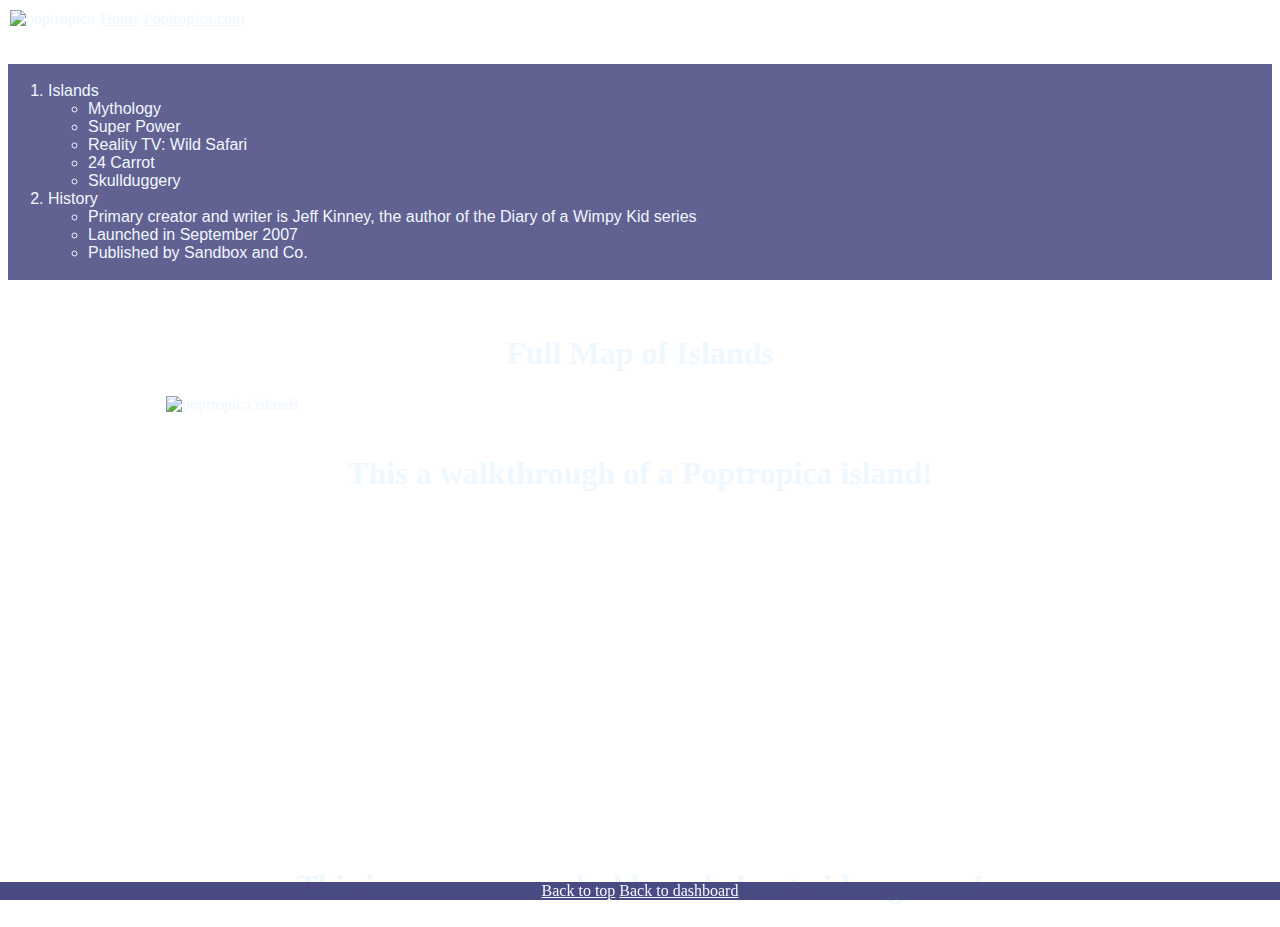
==== scratch.html @ 8c1320e1 "Add files via upload" ====
<!DOCTYPE html>
<html lang="en">

<head>
    <meta charset="UTF-8">
    <meta name="viewport" content="width=device-width, initial-scale=1.0">
    <title>Poptropica</title>
    <link rel="stylesheet" href="css/scratch.css">
</head>

<body>
    <div class="header">
        <img src="https://upload.wikimedia.org/wikipedia/commons/thumb/4/44/Poptropica_Logo.svg/1280px-Poptropica_Logo.svg.png" alt="poptropica">
        <a class="links" href="index.html" target="_blank">Home</a>
        <a class="links" href="https://poptropica.com/" target="_blank">Poptropica.com</a>
    </div>
    <div class="footer">
        <a class="links" href="#">Back to top</a>
        <a class="links" href="#dash">Back to dashboard</a>
    </div>
    <div class="mainbody">
        <br>
        <!--lists-->
        <ol>
            <br>
            <li>Islands
                <ul>
                    <li>Mythology</li>
                    <li>Super Power</li>
                    <li>Reality TV: Wild Safari</li>
                    <li>24 Carrot</li>
                    <li>Skullduggery</li>
                </ul>
            </li>
            <li>History
                <ul>
                    <li>Primary creator and writer is Jeff Kinney, the author of the Diary of a Wimpy Kid series</li>
                    <li>Launched in September 2007</li>
                    <li>Published by Sandbox and Co.</li>
                </ul>
            </li>
            <br>
        </ol>
        <br>
        <h1>Full Map of Islands</h1>
        <img class="centerme imgwidth" src="https://poptropica.files.wordpress.com/2019/08/popmapwithallislands.png?w=1200" alt="poptropica islands">
        <!-- <center> -->
        <br>
        <h1>This a walkthrough of a Poptropica island!</h1>
        <iframe class="centerme" width="560" height="315" src="https://www.youtube.com/embed/dIdKalJZdGQ?si=uw_YCAFHrtgVvmBx" title="YouTube video player" frameborder="0" allow="accelerometer; autoplay; clipboard-write; encrypted-media; gyroscope; picture-in-picture; web-share" allowfullscreen></iframe>
        <!-- </center> -->
        <br>
        <h1 id="dash">This is an awesome dashboard about video games!</h1>
        <div class='tableauPlaceholder' id='viz1702500376480' style='position: relative'><noscript><a href='#'><img alt='Video Game Sales ' src='https:&#47;&#47;public.tableau.com&#47;static&#47;images&#47;Vi&#47;VideoGames_16181956517070&#47;VideoGameSales&#47;1_rss.png' style='border: none' /></a></noscript><object class='tableauViz'  style='display:none;'><param name='host_url' value='https%3A%2F%2Fpublic.tableau.com%2F' /> <param name='embed_code_version' value='3' /> <param name='site_root' value='' /><param name='name' value='VideoGames_16181956517070&#47;VideoGameSales' /><param name='tabs' value='no' /><param name='toolbar' value='yes' /><param name='static_image' value='https:&#47;&#47;public.tableau.com&#47;static&#47;images&#47;Vi&#47;VideoGames_16181956517070&#47;VideoGameSales&#47;1.png' /> <param name='animate_transition' value='yes' /><param name='display_static_image' value='yes' /><param name='display_spinner' value='yes' /><param name='display_overlay' value='yes' /><param name='display_count' value='yes' /><param name='language' value='en-US' /></object></div>                <script type='text/javascript'>                    var divElement = document.getElementById('viz1702500376480');                    var vizElement = divElement.getElementsByTagName('object')[0];                    if ( divElement.offsetWidth > 800 ) { vizElement.style.width='1300px';vizElement.style.height='1427px';} else if ( divElement.offsetWidth > 500 ) { vizElement.style.width='1300px';vizElement.style.height='1427px';} else { vizElement.style.width='100%';vizElement.style.height='1777px';}                     var scriptElement = document.createElement('script');                    scriptElement.src = 'https://public.tableau.com/javascripts/api/viz_v1.js';                    vizElement.parentNode.insertBefore(scriptElement, vizElement);                </script>
    </div>
</body>
</html>
---- css/scratch.css ----
body{
    background-image: url(https://cdn.wallpapersafari.com/30/9/wfUH0d.png);
    background-repeat: repeat;
    background-size: cover;
    color: aliceblue;
    font-family: Georgia, 'Times New Roman', Times, serif;
}

img{
    padding: 2px;
    width: 100%;
}

.centerme{
    display: block;
    margin: auto;
}

h1{
    text-align: center;
}

ol{
    background-color: rgba(30, 30, 100, 0.700);
    font-family: Verdana, Geneva, Tahoma, sans-serif;
}

.imgwidth{
    width: 75%;
}

.footer{
    z-index: 1;
    position: fixed;
    bottom: 0px;
    right: 0px;
    left: 0px;
    display: block;
    text-align: center;
    background-color: rgba(30, 30, 100, 0.800);
    color: azure;
}

.header{
    top: 0px;
}

.mainbody{
    top: 400px;
}

.links{
    color: aliceblue;
}
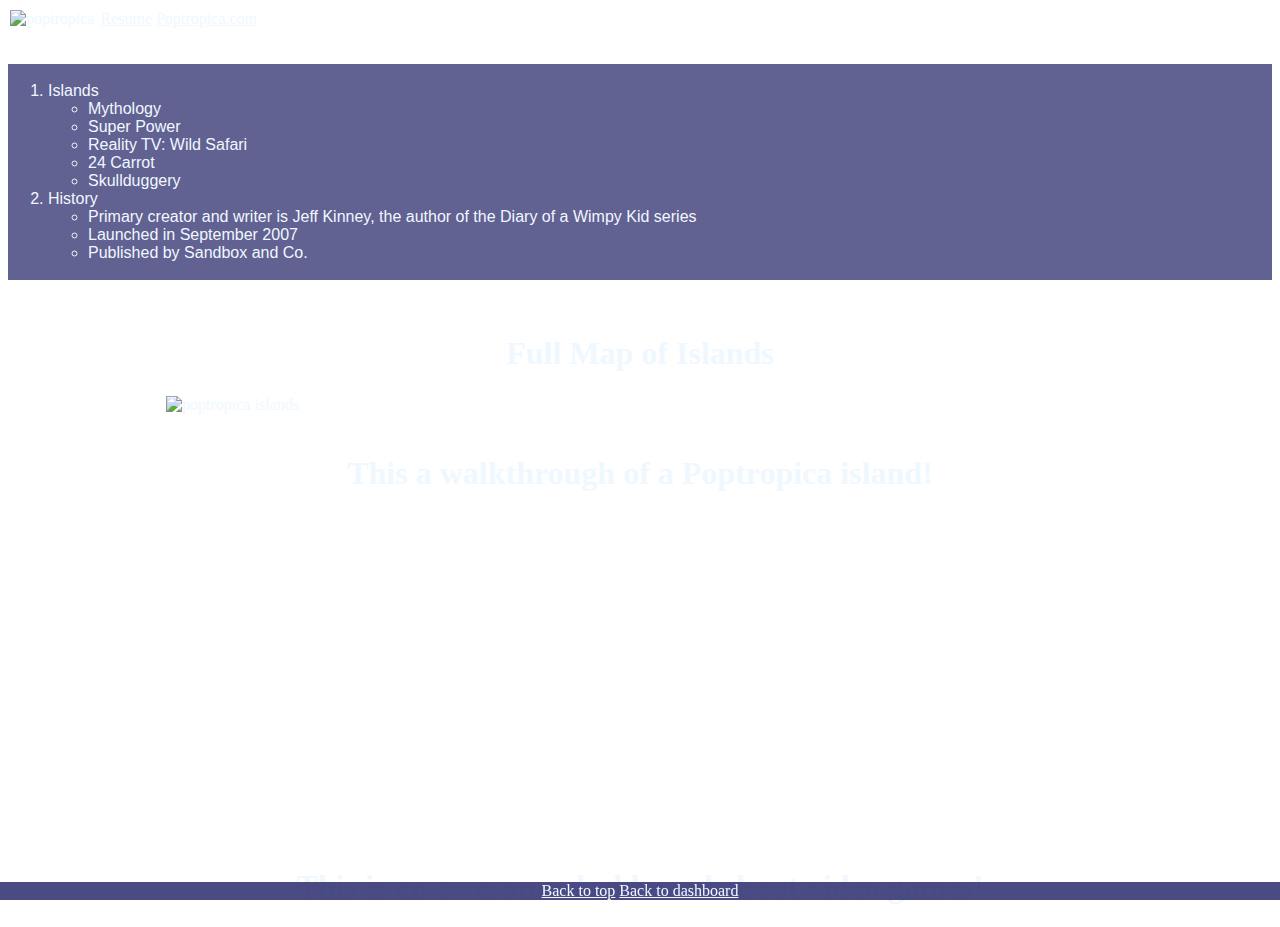
==== commit 7b0f2dea: "Add files via upload" ====
--- a/scratch.html
+++ b/scratch.html
@@ -11,7 +11,7 @@
 <body>
     <div class="header">
         <img src="https://upload.wikimedia.org/wikipedia/commons/thumb/4/44/Poptropica_Logo.svg/1280px-Poptropica_Logo.svg.png" alt="poptropica">
-        <a class="links" href="index.html" target="_blank">Home</a>
+        <a class="links" href="index.html" target="_blank">Resume</a>
         <a class="links" href="https://poptropica.com/" target="_blank">Poptropica.com</a>
     </div>
     <div class="footer">
